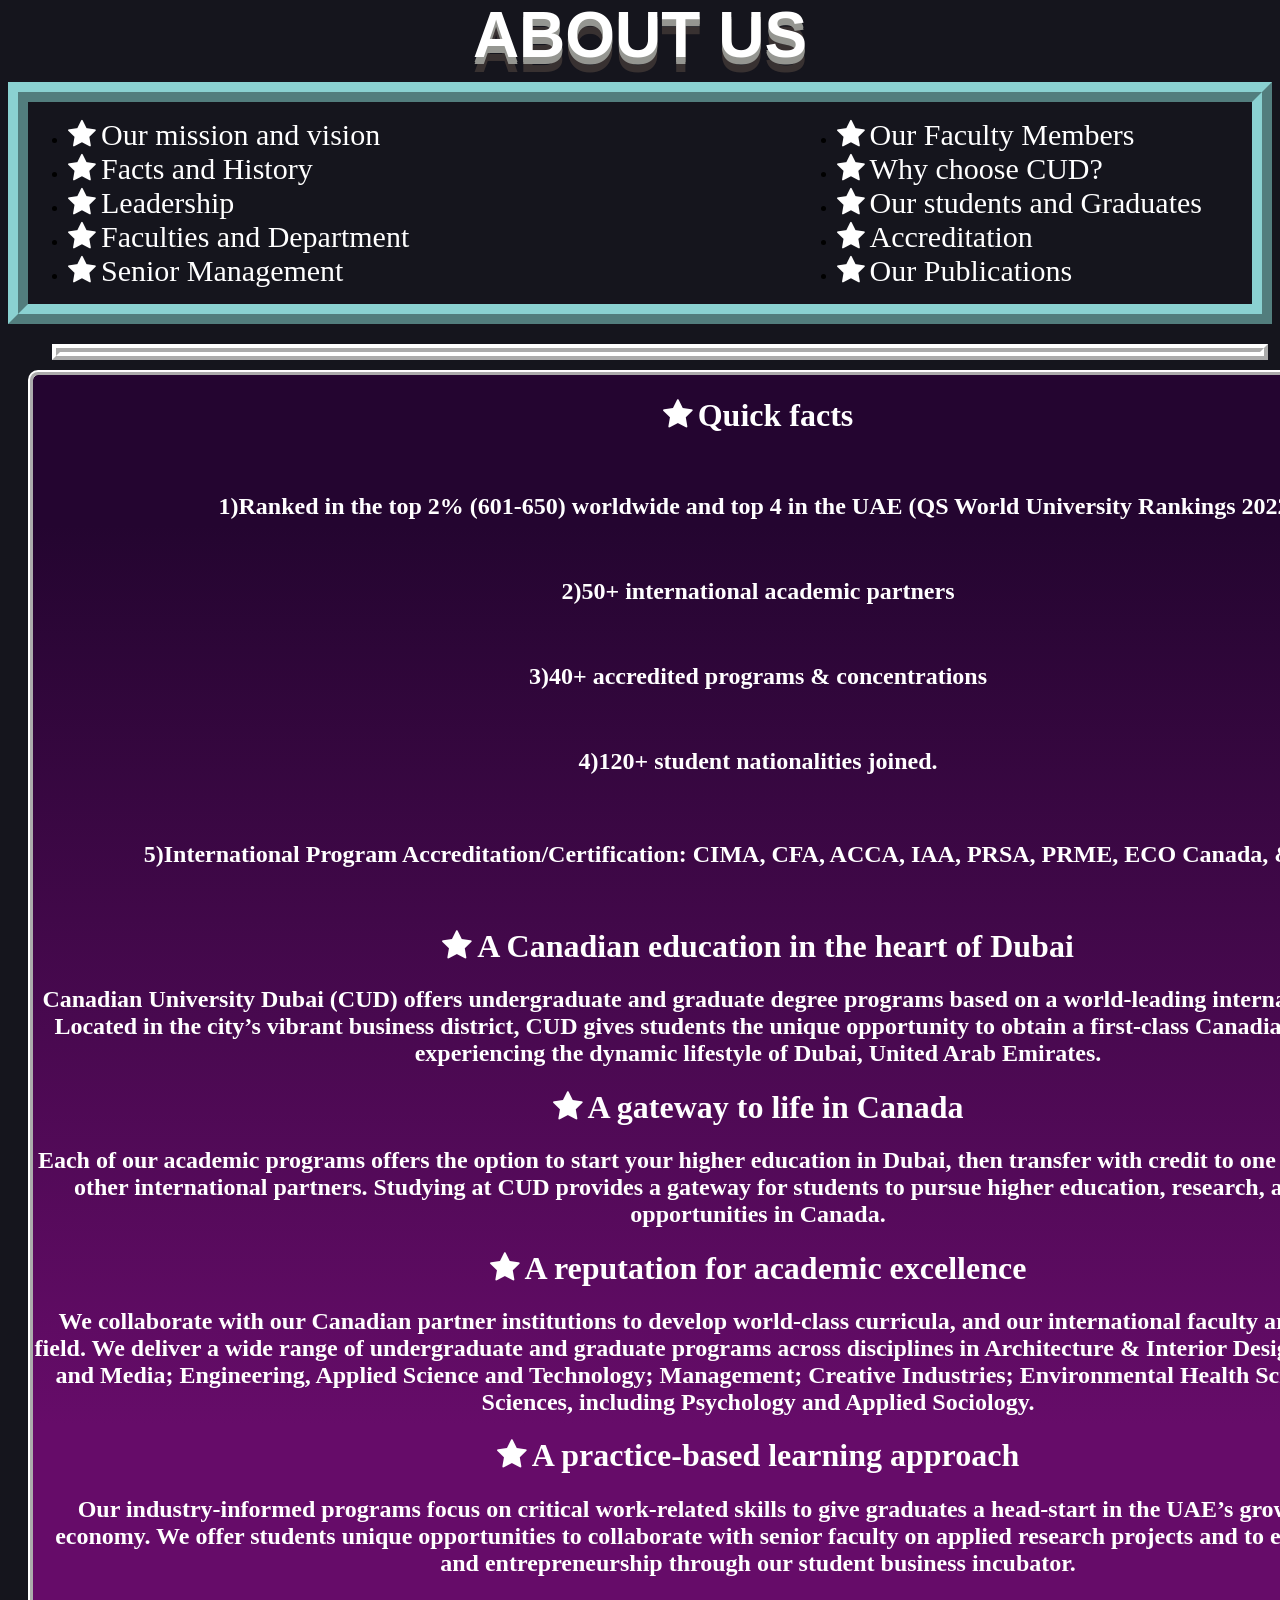
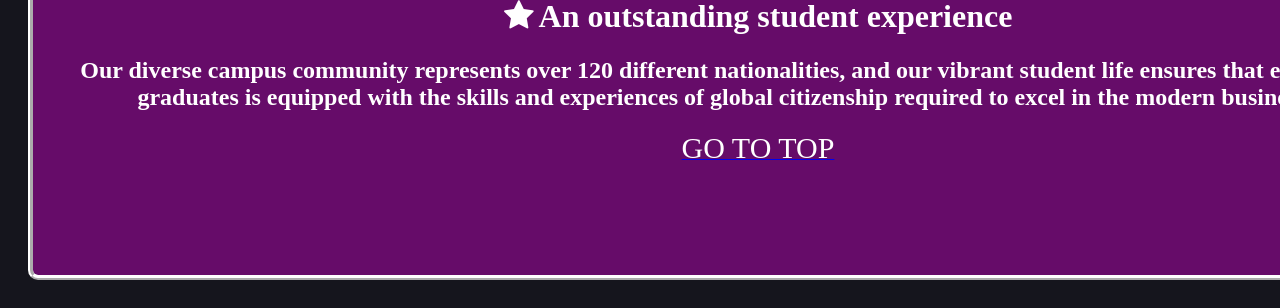
==== all/about.html @ 85cfaf8a "last commit" ====
<!DOCTYPE html>
<html lang="en">

<head>
    <meta charset="UTF-8">
    <meta http-equiv="X-UA-Compatible" content="IE=edge">
    <meta name="viewport" content="width=device-width, initial-scale=1.0">
    <title>Slidebar Navigation</title>
    <link rel="icon" href="./images/mono.jpg" type=" icon">
    <link rel="stylesheet" href="https://cdnjs.cloudflare.com/ajax/libs/font-awesome/4.7.0/css/font-awesome.css">
    <style>
        #Text {
            margin: 0 auto;
            font-family: Tahoma, Geneva, sans-serif;
            font-weight: bold;
            text-align: center;
        }
        
        #Text span {
            display: block;
            margin-bottom: 20px;
        }
        
        #Text span:nth-child(1) {
            font-size: 4em;
            color: #ffffff;
            text-shadow: 0px 5px 0px #959691, 0px 7px 0px #959691, 0px 15px 0px #383131;
            line-height: 0.85;
        }
        
        #Text span:nth-child(2) {
            font-family: Pacifico;
            color: red;
            text-shadow: 0px 2px 0px white;
            font-size: 20px;
            margin-left: 150px;
            margin-top: -25px;
            transform: rotate(-15deg);
        }
        
        .content {
            width: 100%;
            padding: 20px;
            transition: 0.8s;
        }
        
        .content img {
            width: 100%;
            max-width: 1200px;
            display: block;
            margin: auto;
            border: 8px ridge white;
        }
        
        @media(max-width:768px) {
            .slidebar {
                width: 100%;
                text-align: center;
            }
            .header h1 {
                display: none;
            }
        }
        
        .para {
            color: white;
            text-align: center;
            border: 5px solid white;
            border-radius: 10px;
            width: 1450px;
            height: 1500px;
            background-image: linear-gradient( rgb(36, 5, 48) 10%, rgb(102, 12, 105) 70%);
            border-style: ridge;
            margin-top: 10px;
        }
        
        .slidebar li a {
            text-decoration: none;
            color: white;
            font-size: 30px;
            list-style: none;
        }
        
        .slidebar {
            border: 1px solid rgb(138, 209, 209);
            border-width: 20px;
            border-style: ridge;
        }
        
        i {
            padding-right: 5px;
        }
        
        .a {
            float: right;
            margin-top: -170px;
            margin-right: 50px;
        }
    </style>
</head>

<body style="background-color: rgb(21, 21, 29);">
    <a id="#"></a>
    <div id="Text">
        <span>ABOUT US </span>
    </div>


    <div class="slidebar">
        <ul>
            <li><a href="https://www.cud.ac.ae/about/mission-and-vision"><span><i class="fa fa-star"></i>Our mission and vision</span></a></li>
            <li><a href="https://www.cud.ac.ae/about/facts-and-history"><span><i class="fa fa-star"></i>Facts and History </span></a></li>
            <li><a href="https://www.cud.ac.ae/about/leadership"><span><i class="fa fa-star"></i>Leadership</span></a></li>
            <li><a href="https://www.cud.ac.ae/faculties-and-departments"><span><i class="fa fa-star"></i>Faculties and Department</span></a></li>
            <li><a href="https://www.cud.ac.ae/about/senior-management"><span><i class="fa fa-star"></i>Senior Management</span></a></li>
            <div class="a">
                <li><a href="https://www.cud.ac.ae/about/academic-staff" <span><i class="fa fa-star"></i></span>Our Faculty Members</a></li>
                <li><a href="https://www.cud.ac.ae/why-cud" <span><i class="fa fa-star"></i></span>Why choose CUD?</a></li>
                <li><a href="https://www.cud.ac.ae/testimonials" <span><i class="fa fa-star"></i></span>Our students and Graduates</a></li>
                <li><a href="https://www.cud.ac.ae/about/accreditation" <span><i class="fa fa-star"></i></span>Accreditation</a></li>
                <li><a href="https://www.cud.ac.ae/downloads/university-publications" <span><i class="fa fa-star"></i></span>Our Publications</a></li>
            </div>
        </ul>

    </div>
    <div class="content">
        <img src="./uni.jpg" alt="">
        <div class="para">
            <p>
                <h1 style="text-align: center;"><i class="fa fa-star"></i>Quick facts</h1>
                <br>
                <h2>
                    1)Ranked in the top 2% (601-650) worldwide and top 4 in the UAE (QS World University Rankings 2022)</h2>
                <br>
                <h2>2)50+ international academic partners</h2><br>
                <h2>3)40+ accredited programs & concentrations</h2><br>
                <h2>4)120+ student nationalities joined.
                    <h2><br>
                        <h2>5)International Program Accreditation/Certification: CIMA, CFA, ACCA, IAA, PRSA, PRME, ECO Canada, & SHRM</h2><br>

            </p>
            <h1 style="text-align: center;"><i class="fa fa-star"></i>A Canadian education in the heart of Dubai</h1>
            <h2>Canadian University Dubai (CUD) offers undergraduate and graduate degree programs based on a world-leading international curriculum. Located in the city’s vibrant business district, CUD gives students the unique opportunity to obtain a first-class
                Canadian education while experiencing the dynamic lifestyle of Dubai, United Arab Emirates.</h2>
            <h1><i class="fa fa-star"></i>A gateway to life in Canada</h1>
            <h2>Each of our academic programs offers the option to start your higher education in Dubai, then transfer with credit to one of our Canadian or other international partners. Studying at CUD provides a gateway for students to pursue higher education,
                research, and employment opportunities in Canada.</h2>
            <h1 style="text-align: center;"><i class="fa fa-star"></i>A reputation for academic excellence</h1>
            <h2>We collaborate with our Canadian partner institutions to develop world-class curricula, and our international faculty are leaders in their field. We deliver a wide range of undergraduate and graduate programs across disciplines in Architecture
                & Interior Design; Communication and Media; Engineering, Applied Science and Technology; Management; Creative Industries; Environmental Health Sciences; and Social Sciences, including Psychology and Applied Sociology.</h2>
            <h1 style="text-align: center;"><i class="fa fa-star"></i>A practice-based learning approach</h1>
            <h2>Our industry-informed programs focus on critical work-related skills to give graduates a head-start in the UAE’s growing knowledge economy. We offer students unique opportunities to collaborate with senior faculty on applied research projects
                and to explore innovation and entrepreneurship through our student business incubator.</h2>
            <h1 style="text-align: center;"><i class="fa fa-star"></i>An outstanding student experience</h1>
            <h2>Our diverse campus community represents over 120 different nationalities, and our vibrant student life ensures that every one of our graduates is equipped with the skills and experiences of global citizenship required to excel in the modern
                business world.</h2>
            <a href="#" class="go"><span style="color: white;font-size:30px">GO TO TOP</span></a>
        </div>



    </div>
</body>

</html>
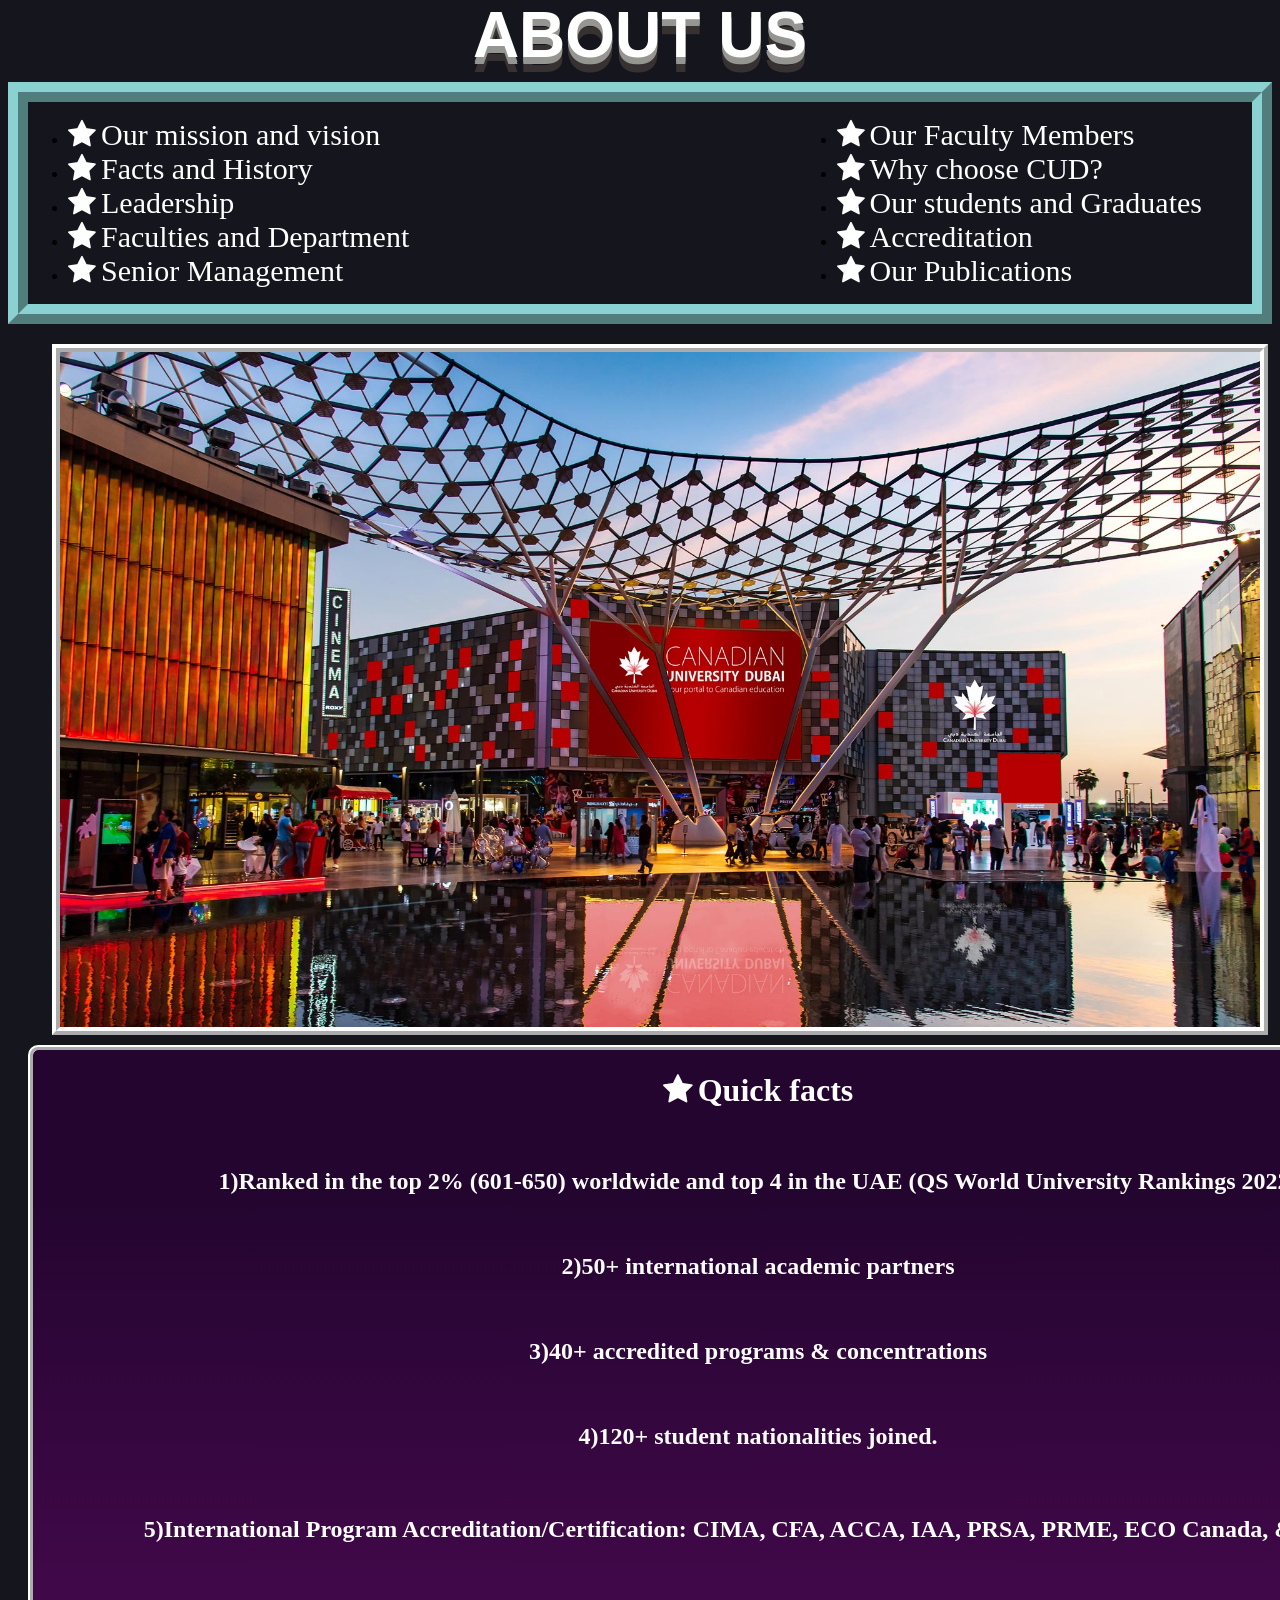
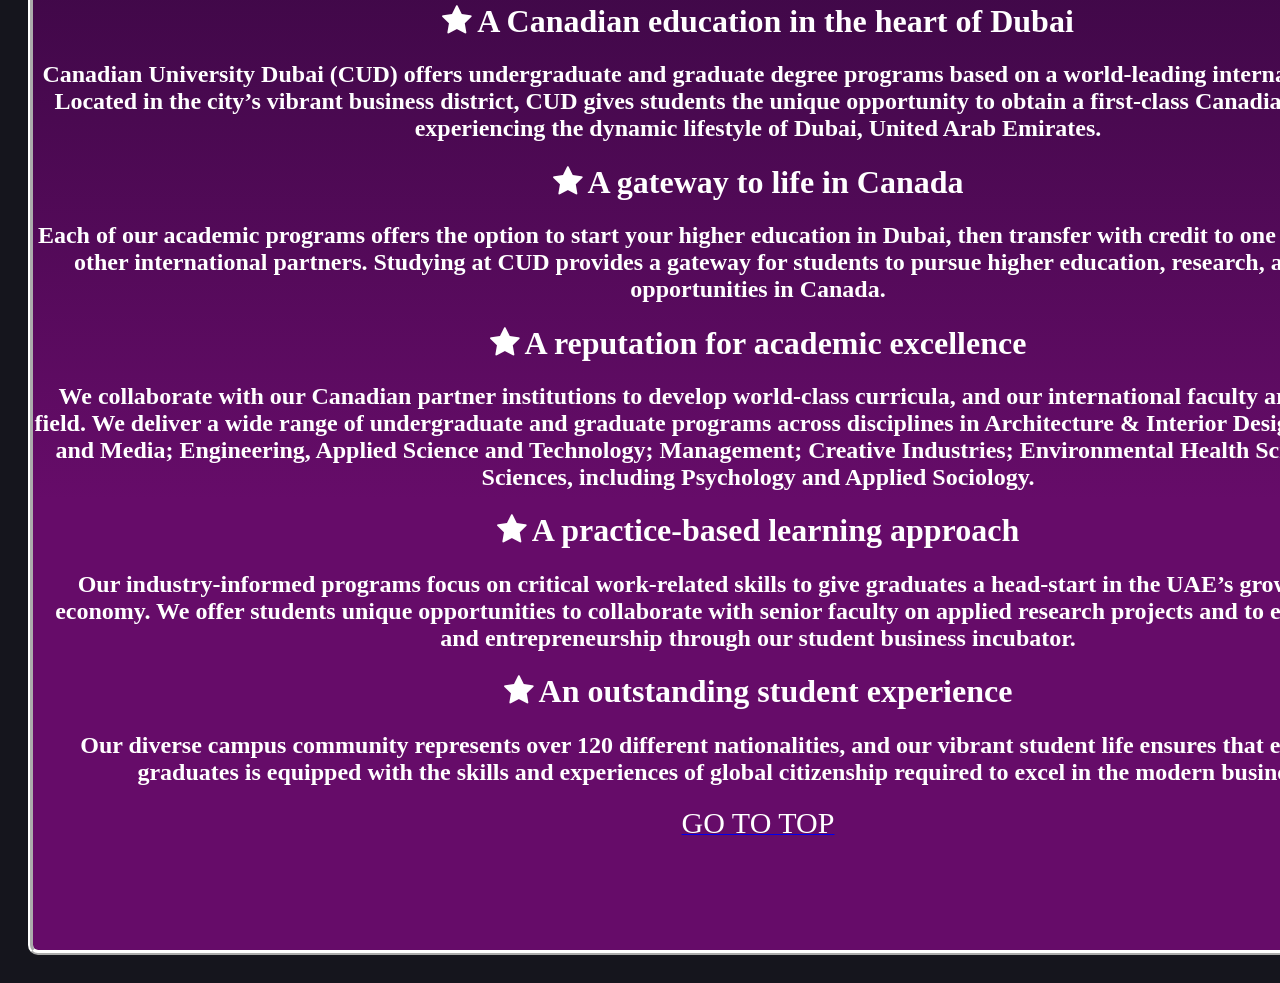
==== commit 9f0ba491: "final committ" ====
--- a/all/about.html
+++ b/all/about.html
@@ -5,7 +5,7 @@
     <meta charset="UTF-8">
     <meta http-equiv="X-UA-Compatible" content="IE=edge">
     <meta name="viewport" content="width=device-width, initial-scale=1.0">
-    <title>Slidebar Navigation</title>
+    <title>About Us</title>
     <link rel="icon" href="./images/mono.jpg" type=" icon">
     <link rel="stylesheet" href="https://cdnjs.cloudflare.com/ajax/libs/font-awesome/4.7.0/css/font-awesome.css">
     <style>
@@ -124,7 +124,7 @@
 
     </div>
     <div class="content">
-        <img src="./uni.jpg" alt="">
+        <img src="./images/uni.jpg" alt="">
         <div class="para">
             <p>
                 <h1 style="text-align: center;"><i class="fa fa-star"></i>Quick facts</h1>
